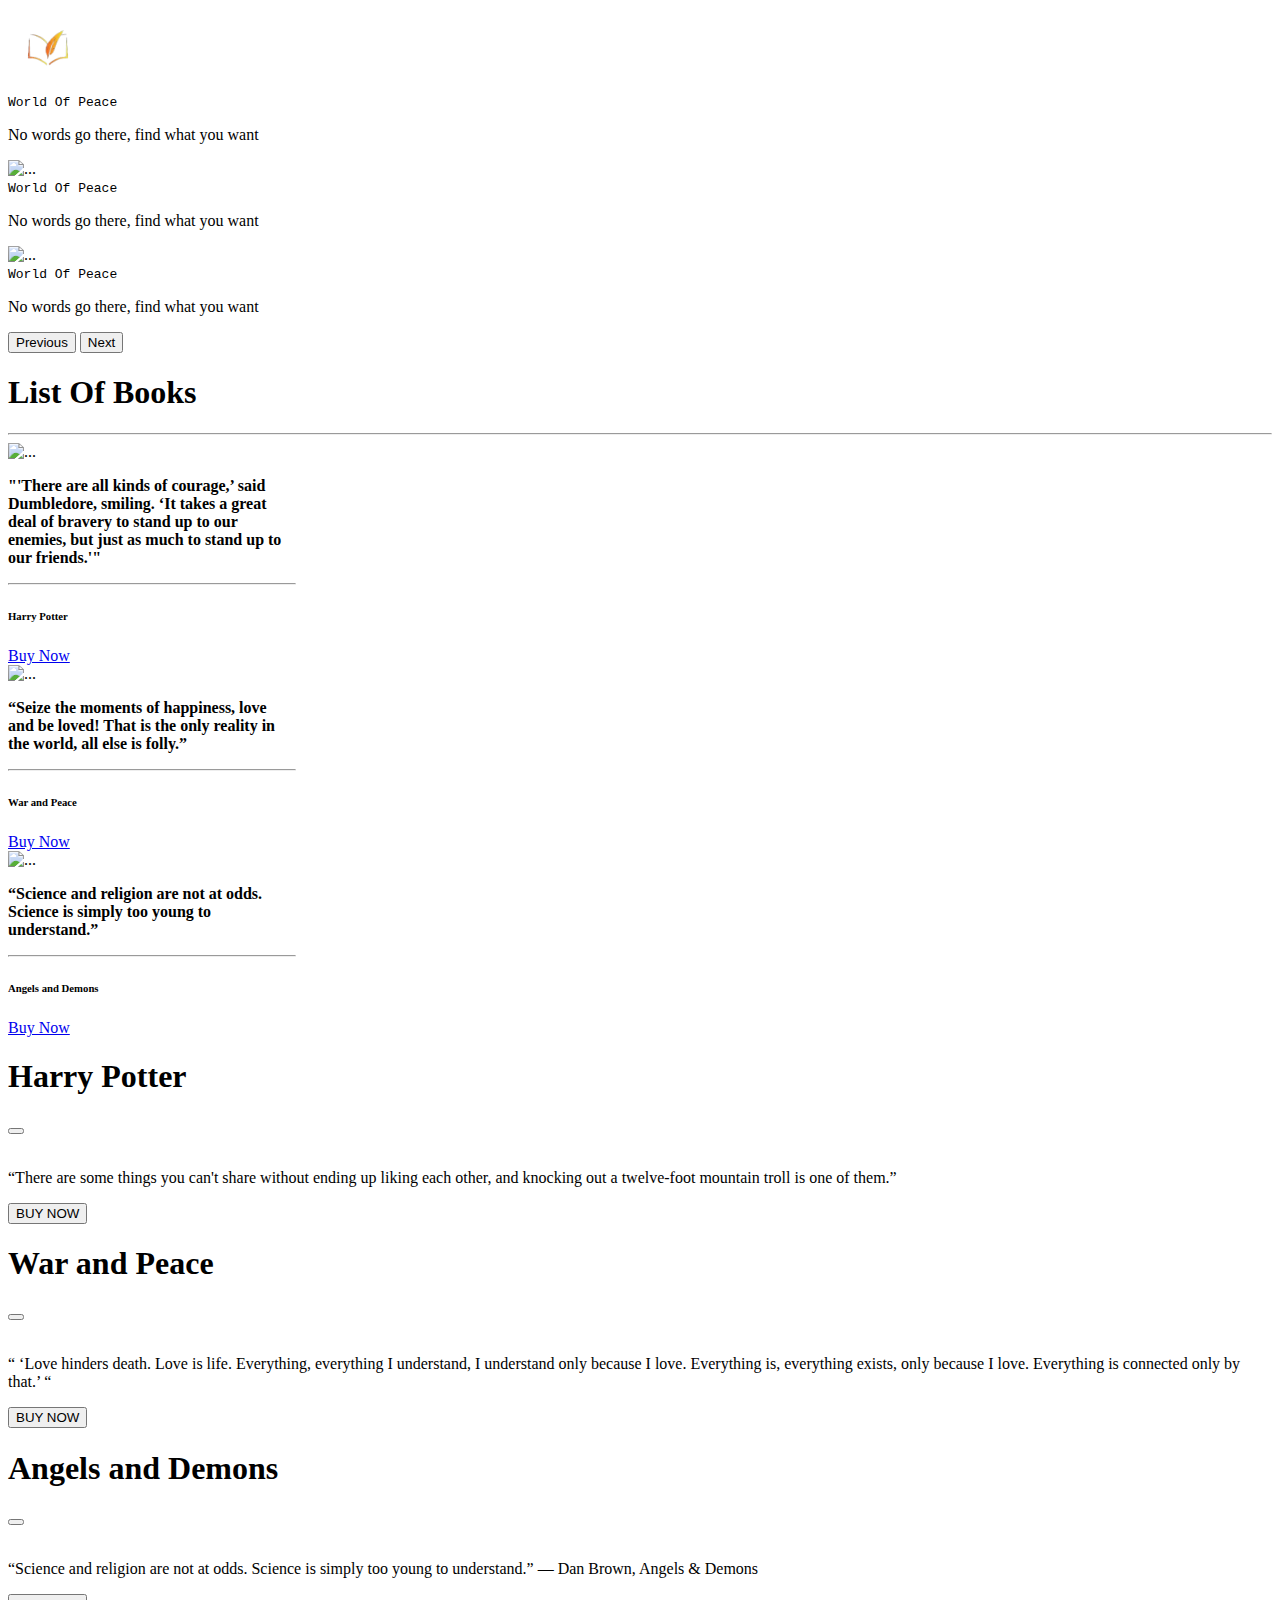
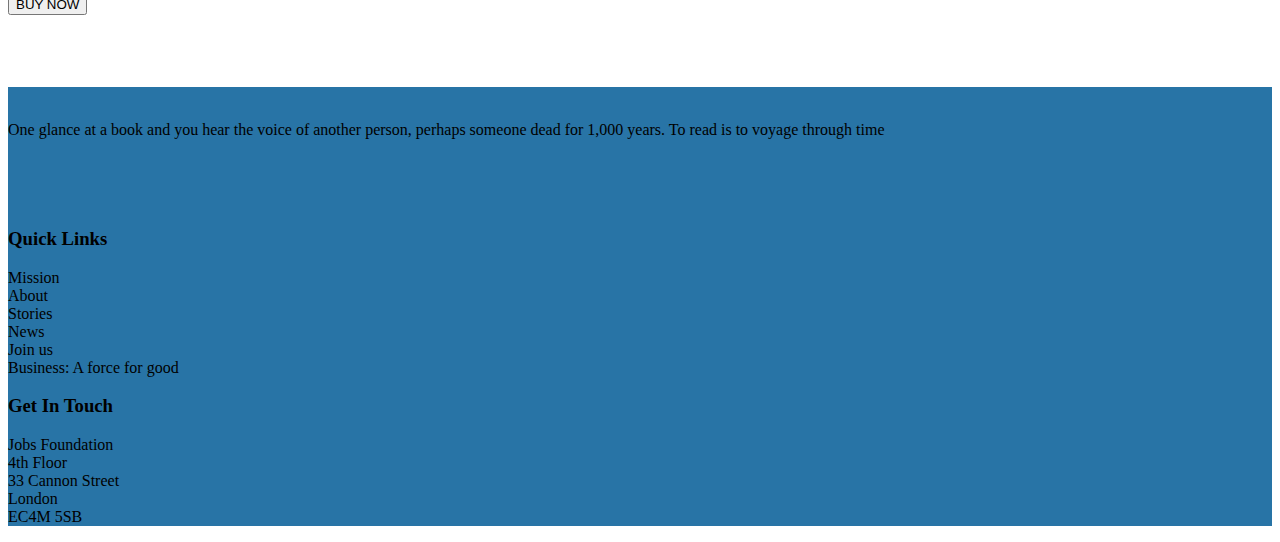
==== card/index.html @ 2ebd5d4a "update about image" ====
<!DOCTYPE html>
<html lang="en">

<head>
    <meta charset="UTF-8">
    <meta name="viewport" content="width=device-width, initial-scale=1.0">
    <title>Document</title>
    <link href="https://cdn.jsdelivr.net/npm/bootstrap@5.3.2/dist/css/bootstrap.min.css" rel="stylesheet"
        integrity="sha384-T3c6CoIi6uLrA9TneNEoa7RxnatzjcDSCmG1MXxSR1GAsXEV/Dwwykc2MPK8M2HN" crossorigin="anonymous">
        <link rel="stylesheet" href="https://cdnjs.cloudflare.com/ajax/libs/font-awesome/6.4.2/css/all.min.css" integrity="sha512-z3gLpd7yknf1YoNbCzqRKc4qyor8gaKU1qmn+CShxbuBusANI9QpRohGBreCFkKxLhei6S9CQXFEbbKuqLg0DA==" crossorigin="anonymous" referrerpolicy="no-referrer" />
</head>

<body>

    
        <nav class="navbar navbar-expand-lg bg-info bg-body-tertiary">
            <div class="container bg-secondary">
                <a class=" d-flex navbar-brand img-fluid ms-3" href="">
                    <img src="./images/removed.png" alt="Bootstrap" width="80" height="80">
                </a>
        </nav>
    
<div class="bg-secondary">
    
    
        <!-- Carousel -->
        <div class="container mt-5   p-5  text-center">
            <div id="carouselExampleInterval" class="carousel slide" data-bs-ride="carousel">
                <div class="carousel-inner">
                  <div class="carousel-item active" data-bs-interval="10000">
                    <!-- <img src="https://buildhr.co.in/wp-content/uploads/2018/04/book-4096x2160-landscape-scenery-4k-5666.jpg" class="d-block w-100" alt="..."> -->
                    <div class="carousel-caption d-none d-md-block">
                        <kbd>World Of  Peace</kbd>
                        <p>No words go there, find what you want</p>
                      </div>
                  </div>
                  <div class="carousel-item" data-bs-interval="2000">
                    <img src="https://miro.medium.com/v2/resize:fit:5120/1*42ebJizcUtZBNIZPmmMZ5Q.jpeg" class="d-block w-100" alt="...">
                    <div class="carousel-caption d-none d-md-block">
                        <kbd>World Of  Peace</kbd>
                        <p>No words go there, find what you want</p>
                      </div>
                  </div>
                  <div class="carousel-item" data-bs-interval="2000">
                    <img src="https://media.npr.org/assets/img/2022/12/22/gettyimages-1245203807-1536x1029_wide-9982607ca51f99999656d993bf5511d42533c0f2-s1100-c50.jpg" class="d-block w-100" alt="...">
                    <div class="carousel-caption d-none d-md-block">
                        <kbd>World Of  Peace</kbd>
                        <p>No words go there, find what you want</p>
                      </div>
                  </div>
                </div>
                <button class="carousel-control-prev" type="button" data-bs-target="#carouselExampleInterval" data-bs-slide="prev">
                  <span class="carousel-control-prev-icon" aria-hidden="true"></span>
                  <span class="visually-hidden">Previous</span>
                </button>
                <button class="carousel-control-next" type="button" data-bs-target="#carouselExampleInterval" data-bs-slide="next">
                  <span class="carousel-control-next-icon" aria-hidden="true"></span>
                  <span class="visually-hidden">Next</span>
                </button>
              </div>
    
        <h2 class="container text-primary mt-4">
    
        </h2>
        <h3 class="container mt-3">
        </h3>
        <!-- main container -->
        <div class="container mt-4    p-5  text-center">
            <h1 class="text-primary">List Of Books</h1>
            <hr class="text-dark fw-bolder">
            <!-- Card 1 -->
            <div class="d-flex flex-wrap justify-content-between mt-5"> 
                <div class="card" style="width: 18rem;">
                    <img data-bs-toggle="modal" data-bs-target="#exampleModal"
                        src="https://cdn.kobo.com/book-images/9d863d07-4a3f-4ccf-95bb-faf1660d25df/1200/1200/False/harry-potter-and-the-deathly-hallows-4.jpg"
                        class="card-img-top" alt="...">
                    <div class="card-body">
                        <p class="card-text"> <b>"'There are all kinds of courage,’ said Dumbledore, smiling. ‘It takes a great deal of bravery to stand up to our enemies, but just as much to stand up to our friends.'"</b></p>
                            <hr>
                            <h6 class="text-success">Harry Potter</h6>
                            <a class="fw-bolder" href="https://www.amazon.in/Harry-Potter-Deathly-Hallows-Rowling-ebook/dp/B019PIOJVI/ref=sr_1_3?adgrpid=97847206002&ext_vrnc=hi&hvadid=590840956530&hvdev=c&hvlocphy=9299937&hvnetw=g&hvqmt=e&hvrand=11069500398868172851&hvtargid=kwd-875344339896&hydadcr=12258_2336445&keywords=harry+potter+and+the+deathly+hallows+amazon&qid=1697087304&sr=8-3">Buy Now</a>
                    </div>
                </div>
                <!-- Card 2 -->
                <div class="card" style="width: 18rem;">
                    <img data-bs-toggle="modal" data-bs-target="#exampleModal2"
                        src="https://cdn.kobo.com/book-images/3ac03eac-d437-47e3-9b15-52542edabd56/1200/1200/False/war-and-peace-34.jpg" class="card-img-top" alt="...">
    
                    <div class="card-body">
                        <p class="card-text"><b>“Seize the moments of happiness, love and be loved! That is the only reality in the world, all else is folly.”</b></p>
                            <hr>
                            <h6 class="text-success">War and Peace</h6>
                            <a class="fw-bolder" href="https://www.amazon.in/War-Peace-Leo-Tolstoy/dp/8175992832/ref=sr_1_1_sspa?crid=2V95ABW9NZBZG&keywords=war+and+peace&qid=1697087569&sprefix=harry+potter+and+the+deathly+hallows+amazon%2Caps%2C372&sr=8-1-spons&sp_csd=d2lkZ2V0TmFtZT1zcF9hdGY&psc=1">Buy Now</a>
                    </div>
                </div>
                <!-- Card 3 -->
                <div class="card" style="width: 18rem;">
                    <img data-bs-toggle="modal" data-bs-target="#exampleModal3"
                        src="https://m.media-amazon.com/images/I/81S+VsvKTlL._AC_UF1000,1000_QL80_.jpg"
                        class="card-img-top" alt="...">
    
                    <div class="card-body">
                        <p class="card-text"><b>“Science and religion are not at odds. Science is simply too young to understand.”</b></p>
                            <hr>
                            <h6 class="text-success">Angels and Demons</h6>
                            <a class="fw-bolder" href="https://www.amazon.in/War-Peace-Leo-Tolstoy/dp/8175992832/ref=sr_1_1_sspa?crid=2V95ABW9NZBZG&keywords=war+and+peace&qid=1697087569&sprefix=harry+potter+and+the+deathly+hallows+amazon%2Caps%2C372&sr=8-1-spons&sp_csd=d2lkZ2V0TmFtZT1zcF9hdGY&psc=1">Buy Now</a>
                    </div>
                </div>
            </div>
            
    
    
            <!-- Modal -->
            <div class="modal fade" id="exampleModal" tabindex="-1" aria-labelledby="exampleModalLabel" aria-hidden="true">
                <div class="modal-dialog">
                    <div class="modal-content">
                        <div class="modal-header">
                            <h1 class="modal-title fs-5" id="exampleModalLabel"><b>Harry Potter</b></h1>
                            <button type="button" class="btn-close" data-bs-dismiss="modal" aria-label="Close"></button>
                        </div>
                        <div class="modal-body">
                            <img src="https://cdn.kobo.com/book-images/9d863d07-4a3f-4ccf-95bb-faf1660d25df/1200/1200/False/harry-potter-and-the-deathly-hallows-4.jpg"
                            class="card-img-top"
                                width="100%" alt="">
                            <p>“There are some things you can't share without ending up liking each other, and knocking out a twelve-foot mountain troll is one of them.”
    
                            </p>
                                
                        </div>
                        <div class="modal-footer">
                            <button type="button" class="btn btn-primary">BUY NOW</button>
                        </div>
                    </div>
                </div>
            </div>
        </div>
        <!-- Modal 2 -->
        <div class="modal fade" id="exampleModal2" tabindex="-1" aria-labelledby="exampleModalLabel" aria-hidden="true">
            <div class="modal-dialog">
                <div class="modal-content">
                    <div class="modal-header">
                        <h1 class="modal-title fs-5" id="exampleModalLabel"><b>War and Peace</b></h1>
                        <button type="button" class="btn-close" data-bs-dismiss="modal" aria-label="Close"></button>
                    </div>
                    <div class="modal-body">
                        <img src="https://m.media-amazon.com/images/I/81oHM-dzefL._AC_UF1000,1000_QL80_.jpg"
                            width="100%" alt="">
                        <p>“ ‘Love hinders death. Love is life. Everything, everything I understand, I understand only because I love. Everything is, everything exists, only because I love. Everything is connected only by that.’ “</p>
                            
                    </div>
                    <div class="modal-footer">
                        <button type="button" class="btn btn-primary">BUY NOW</button>
                    </div>
                </div>
            </div>
        </div>
    </div>
    <!-- modal 3 -->
    <div class="modal fade" id="exampleModal3" tabindex="-1" aria-labelledby="exampleModalLabel" aria-hidden="true">
        <div class="modal-dialog">
            <div class="modal-content">
                <div class="modal-header">
                    <h1 class="modal-title fs-5" id="exampleModalLabel"><b>Angels and Demons</b></h1>
                    <button type="button" class="btn-close" data-bs-dismiss="modal" aria-label="Close"></button>
                </div>
                <div class="modal-body">
                    <img src="https://m.media-amazon.com/images/I/81S+VsvKTlL._AC_UF1000,1000_QL80_.jpg"
                        width="100%" alt="">
                    <p>“Science and religion are not at odds. Science is simply too young to understand.”
                        ― Dan Brown, Angels & Demons</p>
                        
                </div>
                <div class="modal-footer">
                    <button type="button" class="btn btn-primary">BUY NOW</button>
                </div>
            </div>
        </div>
    </div>
    </div>
    <br>
    <br>
    <br>
    <br>
    
</div>
<!-- Footer -->

<footer class="mt-5" style="background-color: #2874A6;">
<div class="row border d-flex p-4 justify-content-between">
    <div class="col-lg-4 col-md-6 ">
        <img class="mt-4 img-fluid " src="https://thumbs.dreamstime.com/b/book-logo-vector-drawing-represents-design-53875554.jpg" width="200" alt="">
        <p class="mt-4 text-left fs-5 text-light">
            One glance at a book and you hear the voice of another person, perhaps someone dead for 1,000 years. To read is to voyage through time
        </p>
<div class="d-flex ms-5 fs-2 justify-content-arround">
            <i class="fa-brands fa-facebook d-flex ms-5 fs-2 text-light"></i><br>
            <i class="fa-brands fa-instagram d-flex ms-5 fs-2 text-light"></i><br>
            <i class="fa-brands fa-twitter d-flex ms-5 fs-2 text-light"></i><br>
</div>
       
    </div>
    <div class="col-lg-4 col-md-6">
        <h3 class="fw-bolder text-light p-3">Quick Links</h3>
        
        <p class=" container d-flex mt-3 p-3 fw-bolder text-light">
            Mission <br>
            About <br>
            Stories <br>
            News <br>
            Join us <br>
            Business: A force for good <br>
        </p>
    </div>
    <div class="col-lg-4 col-md-6">
        <h3 class="fw-bolder text-light p-3">Get In Touch</h3>
        <p class="d-flex mt-3 p-3 fw-bolder text-light">
            
            Jobs Foundation <br>
            4th Floor <br>
            33 Cannon Street <br>
            London <br>
            EC4M 5SB <br>


        </p>
       
    </div>
        
</div>
</footer>

</body>
<script src="https://cdn.jsdelivr.net/npm/bootstrap@5.3.2/dist/js/bootstrap.bundle.min.js"
    integrity="sha384-C6RzsynM9kWDrMNeT87bh95OGNyZPhcTNXj1NW7RuBCsyN/o0jlpcV8Qyq46cDfL"
    crossorigin="anonymous"></script>

</html>
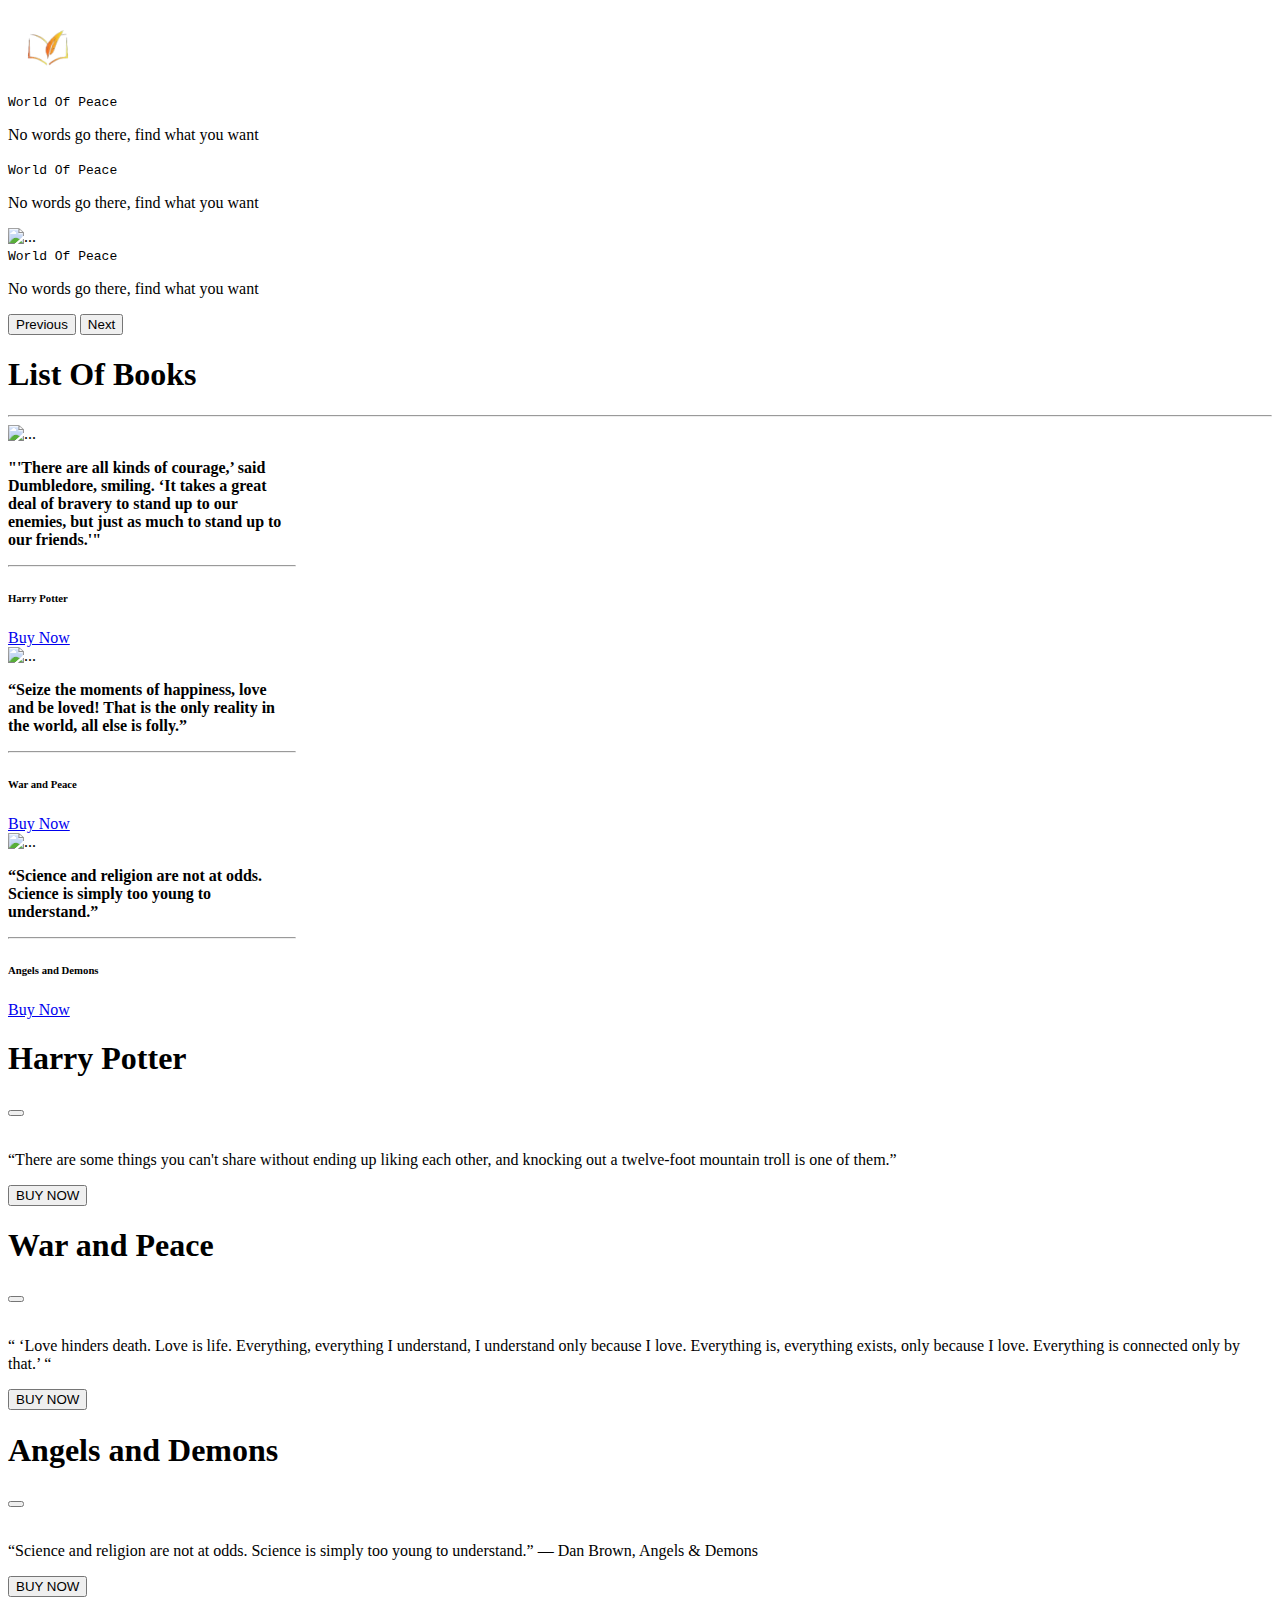
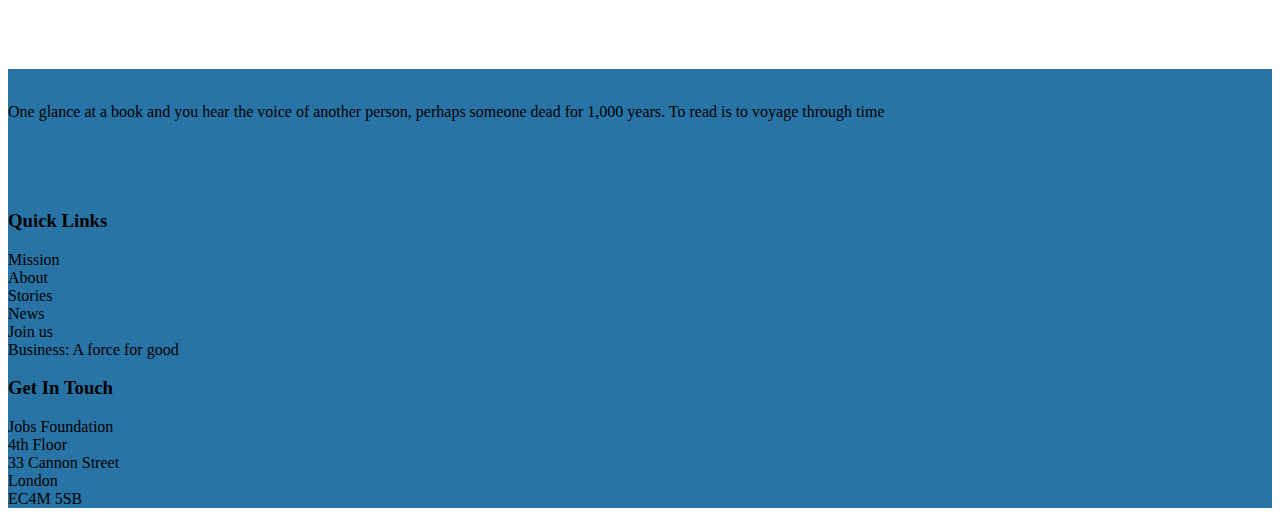
==== commit 96a519b0: "update image" ====
--- a/card/index.html
+++ b/card/index.html
@@ -35,7 +35,7 @@
                       </div>
                   </div>
                   <div class="carousel-item" data-bs-interval="2000">
-                    <img src="https://miro.medium.com/v2/resize:fit:5120/1*42ebJizcUtZBNIZPmmMZ5Q.jpeg" class="d-block w-100" alt="...">
+                    <!-- <img src="https://miro.medium.com/v2/resize:fit:5120/1*42ebJizcUtZBNIZPmmMZ5Q.jpeg" class="d-block w-100" alt="..."> -->
                     <div class="carousel-caption d-none d-md-block">
                         <kbd>World Of  Peace</kbd>
                         <p>No words go there, find what you want</p>
